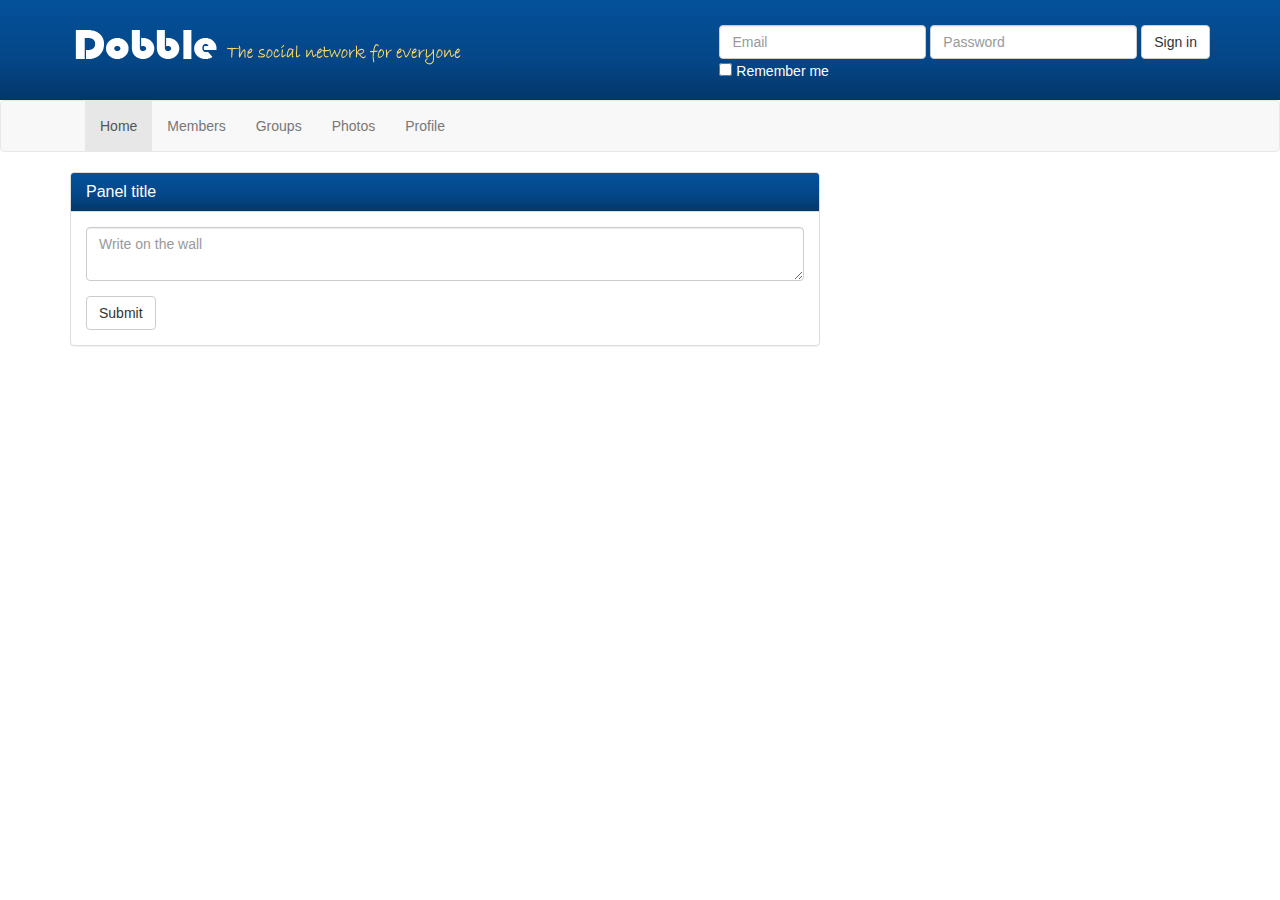
==== index.html @ 6f6cbd92 "Add panel to home" ====
<!DOCTYPE html>
<html lang="en">
  <head>
    <meta charset="utf-8">
    <meta http-equiv="X-UA-Compatible" content="IE=edge">
    <meta name="viewport" content="width=device-width, initial-scale=1">
    <title>Starter Template for Bootstrap</title>
    <!-- Bootstrap core CSS -->
    <link href="css/bootstrap.css" rel="stylesheet">
    <!-- Custom styles for this template -->
    <link href="css/style.css" rel="stylesheet">
  </head>
  <body>
    <header>
      <div class="container">
        <img src="img/logo.png" alt="" class="logo">
        <form class="form-inline">
          <div class="form-group">
            <label class="sr-only" for="exampleInputEmail3">Email address</label>
            <input type="email" class="form-control" id="exampleInputEmail3" placeholder="Email">
          </div>
          <div class="form-group">
            <label class="sr-only" for="exampleInputPassword3">Password</label>
            <input type="password" class="form-control" id="exampleInputPassword3" placeholder="Password">
          </div>
          <button type="submit" class="btn btn-default">Sign in</button><br>
          <div class="checkbox">
            <label>
              <input type="checkbox"> Remember me
            </label>
          </div>
        </form>
      </div>
    </header>
    <nav class="navbar navbar-default">
      <div class="container">
        <div class="navbar-header">
          <button type="button" class="navbar-toggle collapsed" data-toggle="collapse" data-target="#navbar" aria-expanded="false" aria-controls="navbar">
          <span class="sr-only">Toggle navigation</span>
          <span class="icon-bar"></span>
          <span class="icon-bar"></span>
          <span class="icon-bar"></span>
          </button>
        </div>
        <div id="navbar" class="collapse navbar-collapse">
          <ul class="nav navbar-nav">
            <li class="active"><a href="index.html">Home</a></li>
            <li><a href="members.html">Members</a></li>
            <li><a href="groups.html">Groups</a></li>
            <li><a href="photos.html">Photos</a></li>
            <li><a href="profile.html">Profile</a></li>
          </ul>
          </div><!--/.nav-collapse -->
        </div>
      </nav>
      <section>
        <div class="container">
          <div class="row">
            <div class="col-md-8">
              <div class="panel panel-default">
                <div class="panel-heading">
                  <h3 class="panel-title">Panel title</h3>
                </div>
                <div class="panel-body">
                  <form>
                    <div class="form-group">
                      <textarea class="form-control" placeholder="Write on the wall"></textarea>
                    </div>
                    <button type="submit" class="btn btn-default">Submit</button>
                  </form>                  
                </div>
              </div>
            </div>
            <div class="col-md-4">
            </div>
          </div>
        </div>
      </section>
      <!-- Bootstrap core JavaScript
      ================================================== -->
      <!-- Placed at the end of the document so the pages load faster -->
      <script src="https://ajax.googleapis.com/ajax/libs/jquery/1.11.1/jquery.min.js"></script>
      <script src="js/bootstrap.js"></script>
      <script src="js/main.js"></script>
    </body>
  </html>
---- css/style.css ----
header {
	background-image: linear-gradient(#04519b, #044687 60%, #033769);
	color: #fff;
	min-height: 100px;
	padding-top: 25px;
}

header form {
	float:right;
}

header .logo {
	float: left;
}


.panel-heading {
	background-image: linear-gradient(#04519b, #044687 60%, #033769);
	color: #fff !important;
}
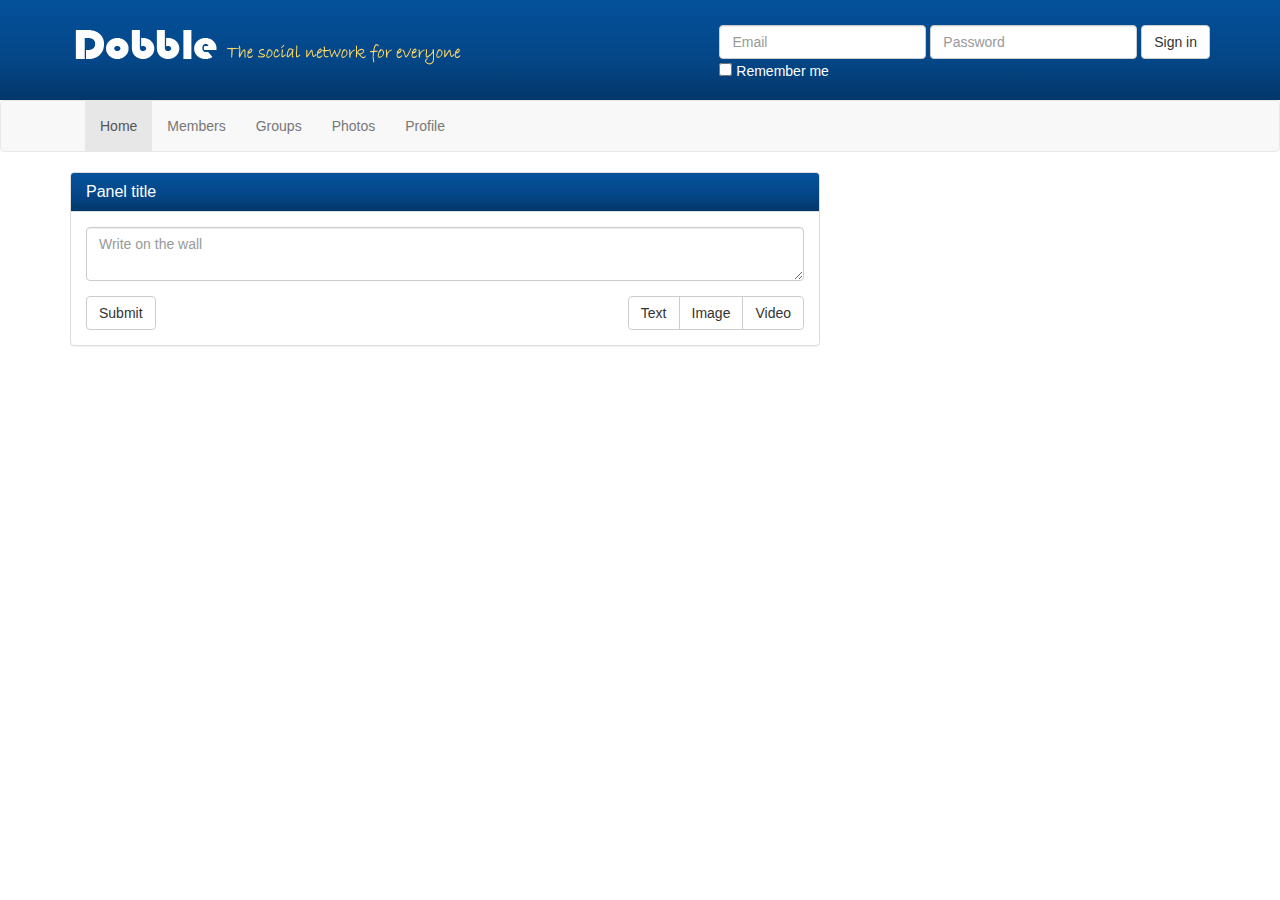
==== commit e6e03336: "Add: 1 - buttongroup to panel, 2 - include fontawesome icon on the button group, 3 - add fontawesome" ====
--- a/index.html
+++ b/index.html
@@ -8,6 +8,7 @@
     <!-- Bootstrap core CSS -->
     <link href="css/bootstrap.css" rel="stylesheet">
     <!-- Custom styles for this template -->
+    <link href="css/font-awesome.css" rel="stylesheet">
     <link href="css/style.css" rel="stylesheet">
   </head>
   <body>
@@ -67,6 +68,13 @@
                       <textarea class="form-control" placeholder="Write on the wall"></textarea>
                     </div>
                     <button type="submit" class="btn btn-default">Submit</button>
+                      <div class="pull-right">
+                        <div class="btn-group">
+                          <button type="button" class="btn btn-default"><i class="fa fa-pencil"></i> Text</button>
+                          <button type="button" class="btn btn-default"><i class="fa fa-file-image-o"></i> Image</button>
+                          <button type="button" class="btn btn-default"><i class="fa fa-video-camera"></i> Video</button>
+                        </div>
+                      </div>
                   </form>                  
                 </div>
               </div>
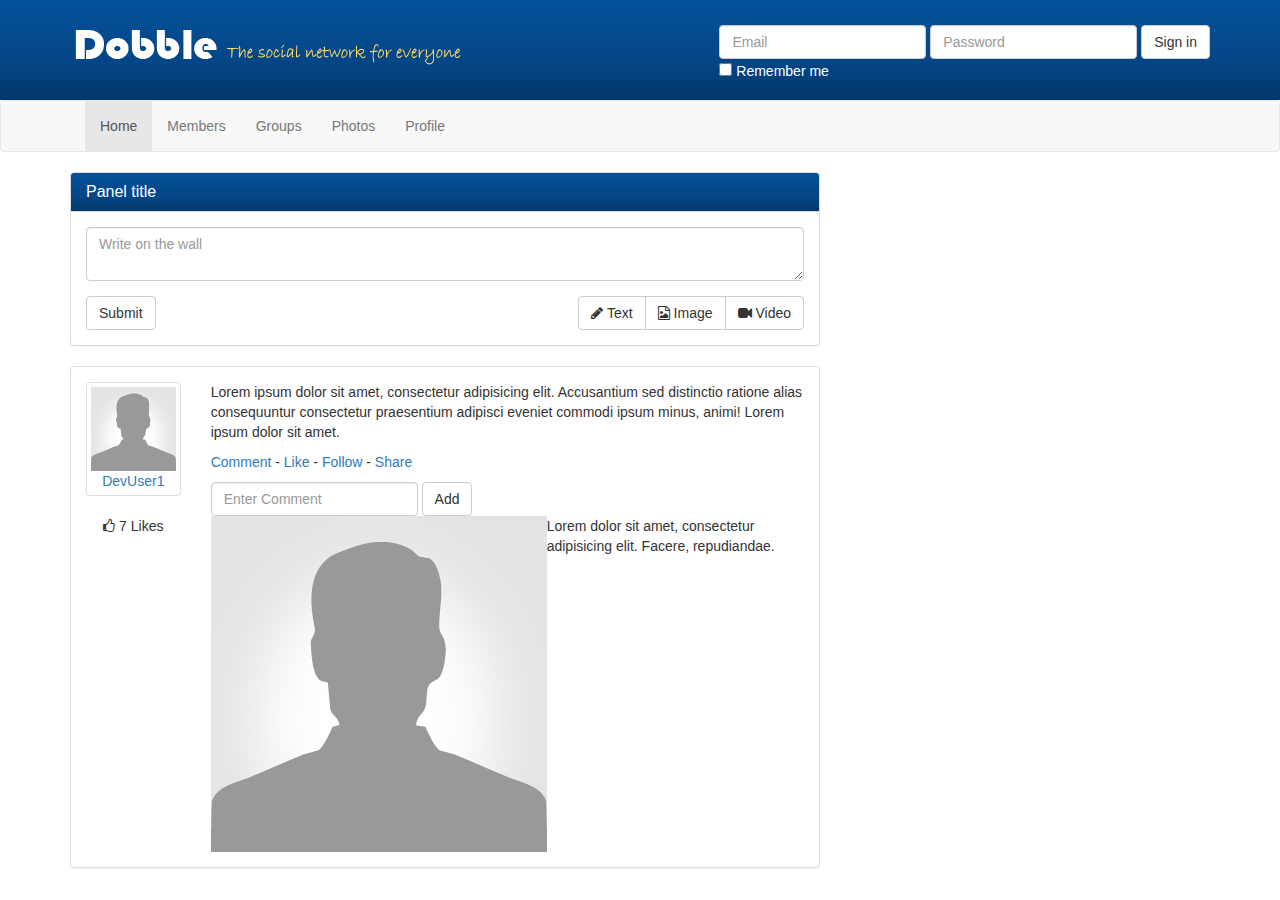
==== commit db94be35: "Add comments section" ====
--- a/index.html
+++ b/index.html
@@ -4,7 +4,7 @@
     <meta charset="utf-8">
     <meta http-equiv="X-UA-Compatible" content="IE=edge">
     <meta name="viewport" content="width=device-width, initial-scale=1">
-    <title>Starter Template for Bootstrap</title>
+    <title>Dobble Social Network</title>
     <!-- Bootstrap core CSS -->
     <link href="css/bootstrap.css" rel="stylesheet">
     <!-- Custom styles for this template -->
@@ -75,10 +75,58 @@
                           <button type="button" class="btn btn-default"><i class="fa fa-video-camera"></i> Video</button>
                         </div>
                       </div>
-                  </form>                  
+                  </form>               
                 </div>
               </div>
-            </div>
+
+              <div class="panel panel-default post">
+                <div class="panel-body">
+                  <div class="row">
+                    <div class="col-sm-2">
+                      <a href="profile.html" class="post-avatar thumbnail">
+                        <img src="img/user.png">
+                        <div class="text-center">DevUser1</div>
+                      </a>
+                      <div class="likes text-center"> 7 Likes</div>
+                    </div><!-- col-sm-2 end -->
+                    <div class="col-sm-10">
+                      <div class="bubble">
+                        <div class="pointer">
+                          <p>Lorem ipsum dolor sit amet, consectetur adipisicing elit. Accusantium sed distinctio ratione alias consequuntur consectetur praesentium adipisci eveniet commodi ipsum minus, animi! Lorem ipsum dolor sit amet.</p>
+                        </div>
+                        <div class="pointer-border"></div>
+                      </div><!-- bubble end -->
+                      <p class="post-actions">
+                        <a href="#">Comment</a> -
+                        <a href="#">Like</a> -
+                        <a href="#">Follow</a> -
+                        <a href="#">Share</a>
+                      </p>
+                      <div class="comment-form">
+                        <form class="form-inline">
+                          <div class="form-group">
+                            <input type="text" class="form-control" id="exampleInputName2" placeholder="Enter Comment">
+                          </div>
+                          <button type="submit" class="btn btn-default">Add</button>
+                        </form>
+                      </div><!-- comment form div ends -->
+                      <div class="clearfix"></div>
+
+                      <div class="comments">
+                        <div class="comment">
+                          <a href="#" class="comment-avatar pull-left"><img src="img/user.png" alt=""></a>
+                          <div class="comment-text">
+                            <p>Lorem dolor sit amet, consectetur adipisicing elit. Facere, repudiandae.</p>
+                          </div>
+                        </div>
+                        <div class="clearfix"></div>
+                      </div>
+                    </div>
+                  </div>
+                </div>
+              </div>
+
+            </div><!-- col-md-8 end -->
             <div class="col-md-4">
             </div>
           </div>
--- a/css/style.css
+++ b/css/style.css
@@ -18,3 +18,11 @@
 	background-image: linear-gradient(#04519b, #044687 60%, #033769);
 	color: #fff !important;
 }
+
+.likes:before {
+    content: "\f087";
+    font-family: FontAwesome;
+    font-style: normal;
+    font-weight: normal;
+    text-decoration: inherit;
+}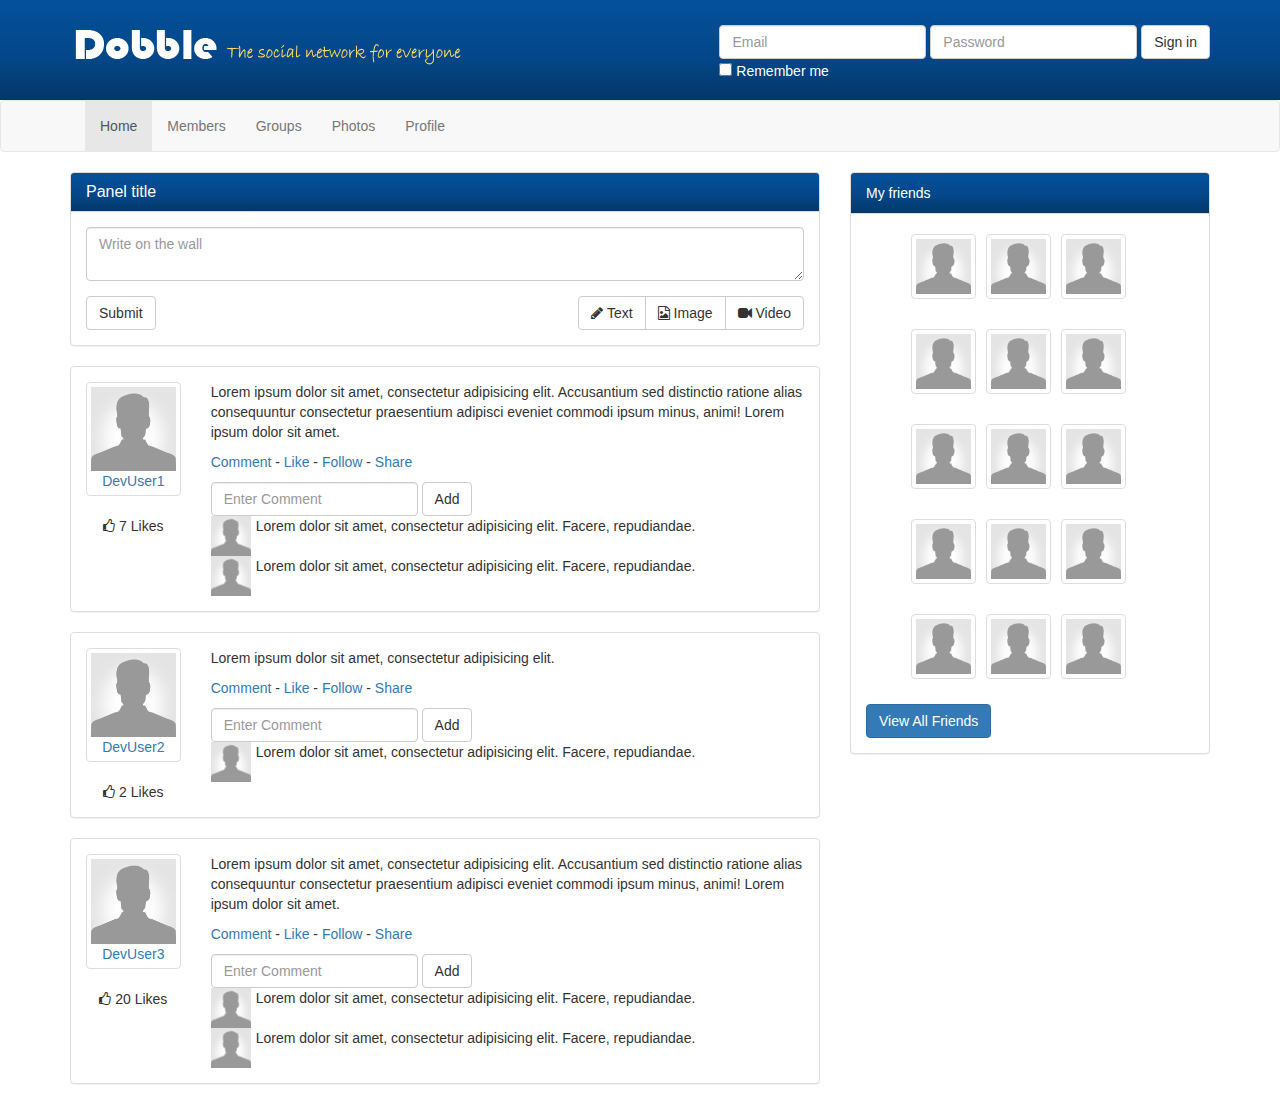
==== commit 79dc8ae6: "My friends panel on the right" ====
--- a/index.html
+++ b/index.html
@@ -68,17 +68,16 @@
                       <textarea class="form-control" placeholder="Write on the wall"></textarea>
                     </div>
                     <button type="submit" class="btn btn-default">Submit</button>
-                      <div class="pull-right">
-                        <div class="btn-group">
-                          <button type="button" class="btn btn-default"><i class="fa fa-pencil"></i> Text</button>
-                          <button type="button" class="btn btn-default"><i class="fa fa-file-image-o"></i> Image</button>
-                          <button type="button" class="btn btn-default"><i class="fa fa-video-camera"></i> Video</button>
-                        </div>
-                      </div>
-                  </form>               
+                    <div class="pull-right">
+                      <div class="btn-group">
+                        <button type="button" class="btn btn-default"><i class="fa fa-pencil"></i> Text</button>
+                        <button type="button" class="btn btn-default"><i class="fa fa-file-image-o"></i> Image</button>
+                        <button type="button" class="btn btn-default"><i class="fa fa-video-camera"></i> Video</button>
+                      </div>
+                    </div>
+                  </form>
                 </div>
               </div>
-
               <div class="panel panel-default post">
                 <div class="panel-body">
                   <div class="row">
@@ -88,55 +87,183 @@
                         <div class="text-center">DevUser1</div>
                       </a>
                       <div class="likes text-center"> 7 Likes</div>
-                    </div><!-- col-sm-2 end -->
-                    <div class="col-sm-10">
-                      <div class="bubble">
-                        <div class="pointer">
-                          <p>Lorem ipsum dolor sit amet, consectetur adipisicing elit. Accusantium sed distinctio ratione alias consequuntur consectetur praesentium adipisci eveniet commodi ipsum minus, animi! Lorem ipsum dolor sit amet.</p>
-                        </div>
-                        <div class="pointer-border"></div>
-                      </div><!-- bubble end -->
-                      <p class="post-actions">
-                        <a href="#">Comment</a> -
-                        <a href="#">Like</a> -
-                        <a href="#">Follow</a> -
-                        <a href="#">Share</a>
-                      </p>
-                      <div class="comment-form">
-                        <form class="form-inline">
-                          <div class="form-group">
-                            <input type="text" class="form-control" id="exampleInputName2" placeholder="Enter Comment">
-                          </div>
-                          <button type="submit" class="btn btn-default">Add</button>
-                        </form>
-                      </div><!-- comment form div ends -->
+                      </div><!-- col-sm-2 end -->
+                      <div class="col-sm-10">
+                        <div class="bubble">
+                          <div class="pointer">
+                            <p>Lorem ipsum dolor sit amet, consectetur adipisicing elit. Accusantium sed distinctio ratione alias consequuntur consectetur praesentium adipisci eveniet commodi ipsum minus, animi! Lorem ipsum dolor sit amet.</p>
+                          </div>
+                          <div class="pointer-border"></div>
+                          </div><!-- bubble end -->
+                          <p class="post-actions">
+                            <a href="#">Comment</a> -
+                            <a href="#">Like</a> -
+                            <a href="#">Follow</a> -
+                            <a href="#">Share</a>
+                          </p>
+                          <div class="comment-form">
+                            <form class="form-inline">
+                              <div class="form-group">
+                                <input type="text" class="form-control" id="exampleInputName2" placeholder="Enter Comment">
+                              </div>
+                              <button type="submit" class="btn btn-default">Add</button>
+                            </form>
+                            </div><!-- comment form div ends -->
+                            <div class="clearfix"></div>
+                            <div class="comments">
+                              <div class="comment">
+                                <a href="#" class="comment-avatar pull-left"><img src="img/user.png" alt=""></a>
+                                <div class="comment-text">
+                                  <p>Lorem dolor sit amet, consectetur adipisicing elit. Facere, repudiandae.</p>
+                                </div>
+                              </div>
+                              <div class="clearfix"></div>
+                              <div class="comment">
+                                <a href="#" class="comment-avatar pull-left"><img src="img/user.png" alt=""></a>
+                                <div class="comment-text">
+                                  <p>Lorem dolor sit amet, consectetur adipisicing elit. Facere, repudiandae.</p>
+                                </div>
+                              </div>
+                              <div class="clearfix"></div>
+                            </div>
+                          </div>
+                        </div>
+                      </div>
+                    </div>
+                    <div class="panel panel-default post">
+                <div class="panel-body">
+                  <div class="row">
+                    <div class="col-sm-2">
+                      <a href="profile.html" class="post-avatar thumbnail">
+                        <img src="img/user.png">
+                        <div class="text-center">DevUser2</div>
+                      </a>
+                      <div class="likes text-center"> 2 Likes</div>
+                      </div><!-- col-sm-2 end -->
+                      <div class="col-sm-10">
+                        <div class="bubble">
+                          <div class="pointer">
+                            <p>Lorem ipsum dolor sit amet, consectetur adipisicing elit.</p>
+                          </div>
+                          <div class="pointer-border"></div>
+                          </div><!-- bubble end -->
+                          <p class="post-actions">
+                            <a href="#">Comment</a> -
+                            <a href="#">Like</a> -
+                            <a href="#">Follow</a> -
+                            <a href="#">Share</a>
+                          </p>
+                          <div class="comment-form">
+                            <form class="form-inline">
+                              <div class="form-group">
+                                <input type="text" class="form-control" id="exampleInputName2" placeholder="Enter Comment">
+                              </div>
+                              <button type="submit" class="btn btn-default">Add</button>
+                            </form>
+                            </div><!-- comment form div ends -->
+                            <div class="clearfix"></div>
+                            <div class="comments">
+                              <div class="clearfix"></div>
+                              <div class="comment">
+                                <a href="#" class="comment-avatar pull-left"><img src="img/user.png" alt=""></a>
+                                <div class="comment-text">
+                                  <p>Lorem dolor sit amet, consectetur adipisicing elit. Facere, repudiandae.</p>
+                                </div>
+                              </div>
+                              <div class="clearfix"></div>
+                            </div>
+                          </div>
+                        </div>
+                      </div>
+                    </div>
+                    <div class="panel panel-default post">
+                <div class="panel-body">
+                  <div class="row">
+                    <div class="col-sm-2">
+                      <a href="profile.html" class="post-avatar thumbnail">
+                        <img src="img/user.png">
+                        <div class="text-center">DevUser3</div>
+                      </a>
+                      <div class="likes text-center"> 20 Likes</div>
+                      </div><!-- col-sm-2 end -->
+                      <div class="col-sm-10">
+                        <div class="bubble">
+                          <div class="pointer">
+                            <p>Lorem ipsum dolor sit amet, consectetur adipisicing elit. Accusantium sed distinctio ratione alias consequuntur consectetur praesentium adipisci eveniet commodi ipsum minus, animi! Lorem ipsum dolor sit amet.</p>
+                          </div>
+                          <div class="pointer-border"></div>
+                          </div><!-- bubble end -->
+                          <p class="post-actions">
+                            <a href="#">Comment</a> -
+                            <a href="#">Like</a> -
+                            <a href="#">Follow</a> -
+                            <a href="#">Share</a>
+                          </p>
+                          <div class="comment-form">
+                            <form class="form-inline">
+                              <div class="form-group">
+                                <input type="text" class="form-control" id="exampleInputName2" placeholder="Enter Comment">
+                              </div>
+                              <button type="submit" class="btn btn-default">Add</button>
+                            </form>
+                            </div><!-- comment form div ends -->
+                            <div class="clearfix"></div>
+                            <div class="comments">
+                              <div class="comment">
+                                <a href="#" class="comment-avatar pull-left"><img src="img/user.png" alt=""></a>
+                                <div class="comment-text">
+                                  <p>Lorem dolor sit amet, consectetur adipisicing elit. Facere, repudiandae.</p>
+                                </div>
+                              </div>
+                              <div class="clearfix"></div>
+                              <div class="comment">
+                                <a href="#" class="comment-avatar pull-left"><img src="img/user.png" alt=""></a>
+                                <div class="comment-text">
+                                  <p>Lorem dolor sit amet, consectetur adipisicing elit. Facere, repudiandae.</p>
+                                </div>
+                              </div>
+                              <div class="clearfix"></div>
+                            </div>
+                          </div>
+                        </div>
+                      </div>
+                    </div>
+                    </div><!-- col-md-8 end -->
+                    <div class="col-md-4">
+                      <div class="panel panel-default friends">
+                        <div class="panel-heading">My friends</div>
+                        <div class="panel-body">
+                          <ul>
+                        <li><a href="profile.html" class="thumbnail"><img src="img/user.png" alt=""></a></li>
+                        <li><a href="profile.html" class="thumbnail"><img src="img/user.png" alt=""></a></li>
+                        <li><a href="profile.html" class="thumbnail"><img src="img/user.png" alt=""></a></li>
+                        <li><a href="profile.html" class="thumbnail"><img src="img/user.png" alt=""></a></li>
+                        <li><a href="profile.html" class="thumbnail"><img src="img/user.png" alt=""></a></li>
+                        <li><a href="profile.html" class="thumbnail"><img src="img/user.png" alt=""></a></li>
+                        <li><a href="profile.html" class="thumbnail"><img src="img/user.png" alt=""></a></li>
+                        <li><a href="profile.html" class="thumbnail"><img src="img/user.png" alt=""></a></li>
+                        <li><a href="profile.html" class="thumbnail"><img src="img/user.png" alt=""></a></li>
+                        <li><a href="profile.html" class="thumbnail"><img src="img/user.png" alt=""></a></li>
+                        <li><a href="profile.html" class="thumbnail"><img src="img/user.png" alt=""></a></li>
+                        <li><a href="profile.html" class="thumbnail"><img src="img/user.png" alt=""></a></li>
+                        <li><a href="profile.html" class="thumbnail"><img src="img/user.png" alt=""></a></li>
+                        <li><a href="profile.html" class="thumbnail"><img src="img/user.png" alt=""></a></li>
+                        <li><a href="profile.html" class="thumbnail"><img src="img/user.png" alt=""></a></li>
+                      </ul>
                       <div class="clearfix"></div>
-
-                      <div class="comments">
-                        <div class="comment">
-                          <a href="#" class="comment-avatar pull-left"><img src="img/user.png" alt=""></a>
-                          <div class="comment-text">
-                            <p>Lorem dolor sit amet, consectetur adipisicing elit. Facere, repudiandae.</p>
-                          </div>
-                        </div>
-                        <div class="clearfix"></div>
-                      </div>
+                      <div class="btn btn-primary" href="#">View All Friends</div>
+                        </div>
+                      </div>
+                      
                     </div>
                   </div>
                 </div>
-              </div>
-
-            </div><!-- col-md-8 end -->
-            <div class="col-md-4">
-            </div>
-          </div>
-        </div>
-      </section>
-      <!-- Bootstrap core JavaScript
-      ================================================== -->
-      <!-- Placed at the end of the document so the pages load faster -->
-      <script src="https://ajax.googleapis.com/ajax/libs/jquery/1.11.1/jquery.min.js"></script>
-      <script src="js/bootstrap.js"></script>
-      <script src="js/main.js"></script>
-    </body>
-  </html>+              </section>
+              <!-- Bootstrap core JavaScript
+              ================================================== -->
+              <!-- Placed at the end of the document so the pages load faster -->
+              <script src="https://ajax.googleapis.com/ajax/libs/jquery/1.11.1/jquery.min.js"></script>
+              <script src="js/bootstrap.js"></script>
+              <script src="js/main.js"></script>
+            </body>
+          </html>--- a/css/style.css
+++ b/css/style.css
@@ -25,4 +25,20 @@
     font-style: normal;
     font-weight: normal;
     text-decoration: inherit;
+}
+
+.comment-avatar img {
+	width: 40px;
+	margin-right: 5px;
+}
+
+.friends li {
+	list-style: none;
+	padding: 5px;
+	display: inline;
+	float: left;
+}
+
+.friends img {
+	width: 55px;
 }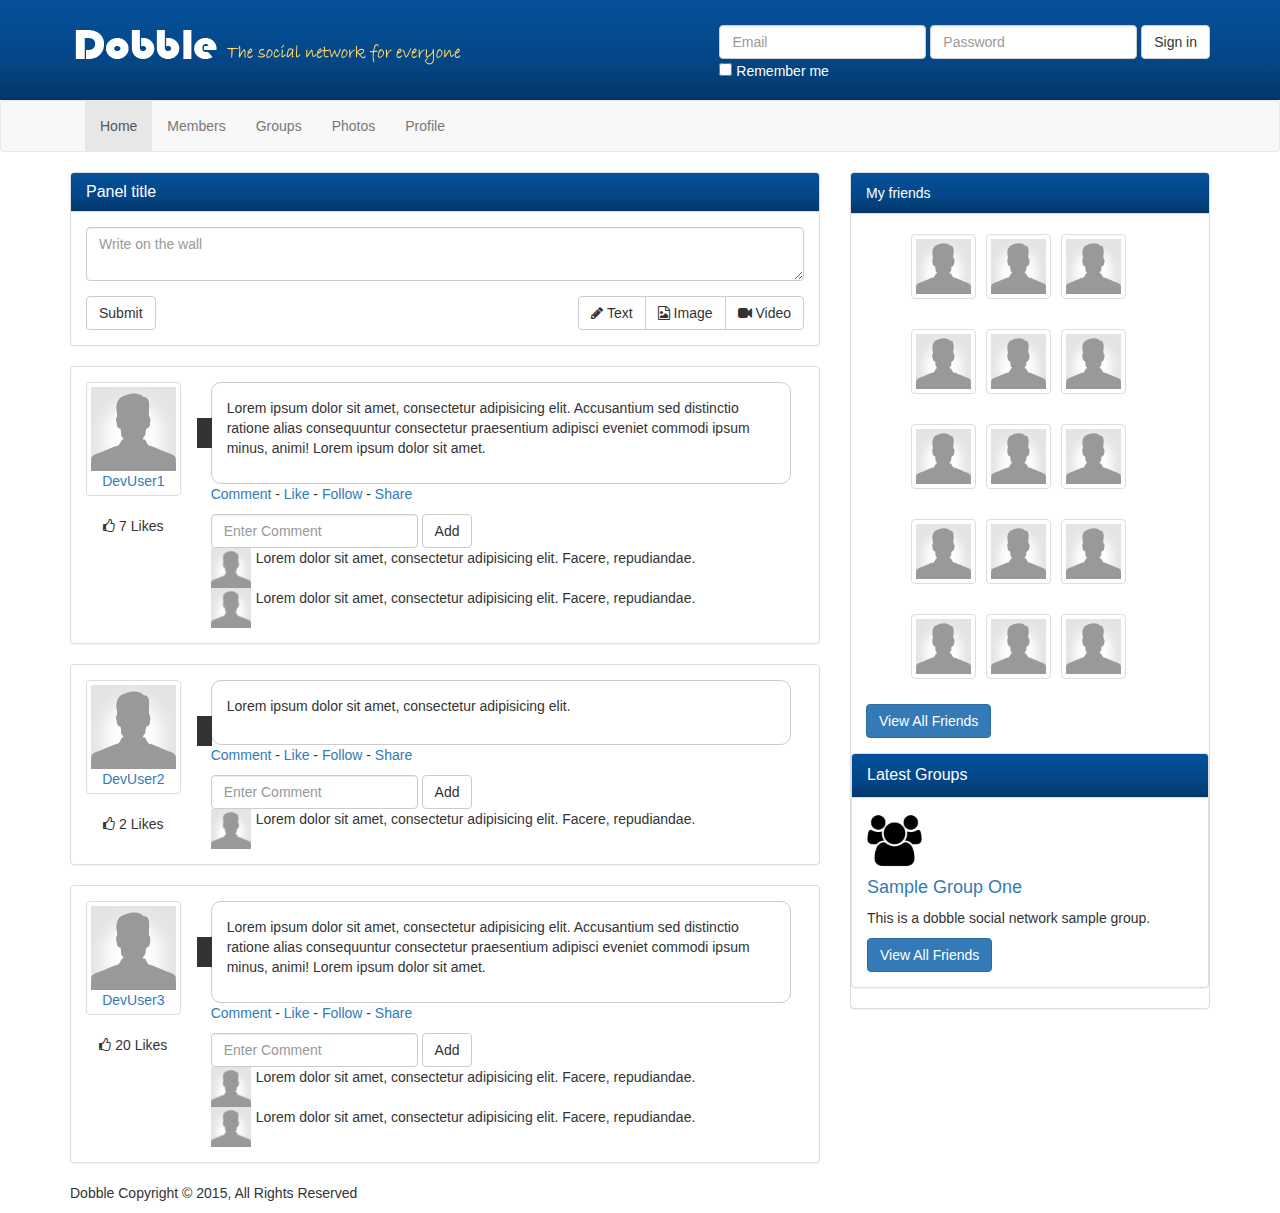
==== commit af11ef6e: "Latest groups panel, PLUS some css for the chatbox" ====
--- a/index.html
+++ b/index.html
@@ -1,269 +1,288 @@
 <!DOCTYPE html>
 <html lang="en">
-  <head>
-    <meta charset="utf-8">
-    <meta http-equiv="X-UA-Compatible" content="IE=edge">
-    <meta name="viewport" content="width=device-width, initial-scale=1">
-    <title>Dobble Social Network</title>
-    <!-- Bootstrap core CSS -->
-    <link href="css/bootstrap.css" rel="stylesheet">
-    <!-- Custom styles for this template -->
-    <link href="css/font-awesome.css" rel="stylesheet">
-    <link href="css/style.css" rel="stylesheet">
-  </head>
-  <body>
-    <header>
-      <div class="container">
-        <img src="img/logo.png" alt="" class="logo">
-        <form class="form-inline">
-          <div class="form-group">
-            <label class="sr-only" for="exampleInputEmail3">Email address</label>
-            <input type="email" class="form-control" id="exampleInputEmail3" placeholder="Email">
-          </div>
-          <div class="form-group">
-            <label class="sr-only" for="exampleInputPassword3">Password</label>
-            <input type="password" class="form-control" id="exampleInputPassword3" placeholder="Password">
-          </div>
-          <button type="submit" class="btn btn-default">Sign in</button><br>
-          <div class="checkbox">
-            <label>
-              <input type="checkbox"> Remember me
-            </label>
-          </div>
-        </form>
-      </div>
-    </header>
-    <nav class="navbar navbar-default">
-      <div class="container">
-        <div class="navbar-header">
-          <button type="button" class="navbar-toggle collapsed" data-toggle="collapse" data-target="#navbar" aria-expanded="false" aria-controls="navbar">
-          <span class="sr-only">Toggle navigation</span>
-          <span class="icon-bar"></span>
-          <span class="icon-bar"></span>
-          <span class="icon-bar"></span>
-          </button>
-        </div>
-        <div id="navbar" class="collapse navbar-collapse">
-          <ul class="nav navbar-nav">
-            <li class="active"><a href="index.html">Home</a></li>
-            <li><a href="members.html">Members</a></li>
-            <li><a href="groups.html">Groups</a></li>
-            <li><a href="photos.html">Photos</a></li>
-            <li><a href="profile.html">Profile</a></li>
-          </ul>
-          </div><!--/.nav-collapse -->
-        </div>
-      </nav>
-      <section>
-        <div class="container">
-          <div class="row">
-            <div class="col-md-8">
-              <div class="panel panel-default">
-                <div class="panel-heading">
-                  <h3 class="panel-title">Panel title</h3>
+    <head>
+        <meta charset="utf-8">
+        <meta http-equiv="X-UA-Compatible" content="IE=edge">
+        <meta name="viewport" content="width=device-width, initial-scale=1">
+        <title>Dobble Social Network</title>
+        <!-- Bootstrap core CSS -->
+        <link href="css/bootstrap.css" rel="stylesheet">
+        <!-- Custom styles for this template -->
+        <link href="css/font-awesome.css" rel="stylesheet">
+        <link href="css/style.css" rel="stylesheet">
+    </head>
+    <body>
+        <header>
+            <div class="container">
+                <img src="img/logo.png" alt="" class="logo">
+                <form class="form-inline">
+                    <div class="form-group">
+                        <label class="sr-only" for="exampleInputEmail3">Email address</label>
+                        <input type="email" class="form-control" id="exampleInputEmail3" placeholder="Email">
+                    </div>
+                    <div class="form-group">
+                        <label class="sr-only" for="exampleInputPassword3">Password</label>
+                        <input type="password" class="form-control" id="exampleInputPassword3" placeholder="Password">
+                    </div>
+                    <button type="submit" class="btn btn-default">Sign in</button><br>
+                    <div class="checkbox">
+                        <label>
+                            <input type="checkbox"> Remember me
+                        </label>
+                    </div>
+                </form>
+            </div>
+        </header>
+        <nav class="navbar navbar-default">
+            <div class="container">
+                <div class="navbar-header">
+                    <button type="button" class="navbar-toggle collapsed" data-toggle="collapse" data-target="#navbar" aria-expanded="false" aria-controls="navbar">
+                        <span class="sr-only">Toggle navigation</span>
+                        <span class="icon-bar"></span>
+                        <span class="icon-bar"></span>
+                        <span class="icon-bar"></span>
+                    </button>
                 </div>
-                <div class="panel-body">
-                  <form>
-                    <div class="form-group">
-                      <textarea class="form-control" placeholder="Write on the wall"></textarea>
-                    </div>
-                    <button type="submit" class="btn btn-default">Submit</button>
-                    <div class="pull-right">
-                      <div class="btn-group">
-                        <button type="button" class="btn btn-default"><i class="fa fa-pencil"></i> Text</button>
-                        <button type="button" class="btn btn-default"><i class="fa fa-file-image-o"></i> Image</button>
-                        <button type="button" class="btn btn-default"><i class="fa fa-video-camera"></i> Video</button>
-                      </div>
-                    </div>
-                  </form>
-                </div>
-              </div>
-              <div class="panel panel-default post">
-                <div class="panel-body">
-                  <div class="row">
-                    <div class="col-sm-2">
-                      <a href="profile.html" class="post-avatar thumbnail">
-                        <img src="img/user.png">
-                        <div class="text-center">DevUser1</div>
-                      </a>
-                      <div class="likes text-center"> 7 Likes</div>
-                      </div><!-- col-sm-2 end -->
-                      <div class="col-sm-10">
-                        <div class="bubble">
-                          <div class="pointer">
-                            <p>Lorem ipsum dolor sit amet, consectetur adipisicing elit. Accusantium sed distinctio ratione alias consequuntur consectetur praesentium adipisci eveniet commodi ipsum minus, animi! Lorem ipsum dolor sit amet.</p>
-                          </div>
-                          <div class="pointer-border"></div>
-                          </div><!-- bubble end -->
-                          <p class="post-actions">
-                            <a href="#">Comment</a> -
-                            <a href="#">Like</a> -
-                            <a href="#">Follow</a> -
-                            <a href="#">Share</a>
-                          </p>
-                          <div class="comment-form">
-                            <form class="form-inline">
-                              <div class="form-group">
-                                <input type="text" class="form-control" id="exampleInputName2" placeholder="Enter Comment">
-                              </div>
-                              <button type="submit" class="btn btn-default">Add</button>
-                            </form>
-                            </div><!-- comment form div ends -->
-                            <div class="clearfix"></div>
-                            <div class="comments">
-                              <div class="comment">
-                                <a href="#" class="comment-avatar pull-left"><img src="img/user.png" alt=""></a>
-                                <div class="comment-text">
-                                  <p>Lorem dolor sit amet, consectetur adipisicing elit. Facere, repudiandae.</p>
-                                </div>
-                              </div>
-                              <div class="clearfix"></div>
-                              <div class="comment">
-                                <a href="#" class="comment-avatar pull-left"><img src="img/user.png" alt=""></a>
-                                <div class="comment-text">
-                                  <p>Lorem dolor sit amet, consectetur adipisicing elit. Facere, repudiandae.</p>
-                                </div>
-                              </div>
-                              <div class="clearfix"></div>
-                            </div>
-                          </div>
-                        </div>
-                      </div>
-                    </div>
-                    <div class="panel panel-default post">
-                <div class="panel-body">
-                  <div class="row">
-                    <div class="col-sm-2">
-                      <a href="profile.html" class="post-avatar thumbnail">
-                        <img src="img/user.png">
-                        <div class="text-center">DevUser2</div>
-                      </a>
-                      <div class="likes text-center"> 2 Likes</div>
-                      </div><!-- col-sm-2 end -->
-                      <div class="col-sm-10">
-                        <div class="bubble">
-                          <div class="pointer">
-                            <p>Lorem ipsum dolor sit amet, consectetur adipisicing elit.</p>
-                          </div>
-                          <div class="pointer-border"></div>
-                          </div><!-- bubble end -->
-                          <p class="post-actions">
-                            <a href="#">Comment</a> -
-                            <a href="#">Like</a> -
-                            <a href="#">Follow</a> -
-                            <a href="#">Share</a>
-                          </p>
-                          <div class="comment-form">
-                            <form class="form-inline">
-                              <div class="form-group">
-                                <input type="text" class="form-control" id="exampleInputName2" placeholder="Enter Comment">
-                              </div>
-                              <button type="submit" class="btn btn-default">Add</button>
-                            </form>
-                            </div><!-- comment form div ends -->
-                            <div class="clearfix"></div>
-                            <div class="comments">
-                              <div class="clearfix"></div>
-                              <div class="comment">
-                                <a href="#" class="comment-avatar pull-left"><img src="img/user.png" alt=""></a>
-                                <div class="comment-text">
-                                  <p>Lorem dolor sit amet, consectetur adipisicing elit. Facere, repudiandae.</p>
-                                </div>
-                              </div>
-                              <div class="clearfix"></div>
-                            </div>
-                          </div>
-                        </div>
-                      </div>
-                    </div>
-                    <div class="panel panel-default post">
-                <div class="panel-body">
-                  <div class="row">
-                    <div class="col-sm-2">
-                      <a href="profile.html" class="post-avatar thumbnail">
-                        <img src="img/user.png">
-                        <div class="text-center">DevUser3</div>
-                      </a>
-                      <div class="likes text-center"> 20 Likes</div>
-                      </div><!-- col-sm-2 end -->
-                      <div class="col-sm-10">
-                        <div class="bubble">
-                          <div class="pointer">
-                            <p>Lorem ipsum dolor sit amet, consectetur adipisicing elit. Accusantium sed distinctio ratione alias consequuntur consectetur praesentium adipisci eveniet commodi ipsum minus, animi! Lorem ipsum dolor sit amet.</p>
-                          </div>
-                          <div class="pointer-border"></div>
-                          </div><!-- bubble end -->
-                          <p class="post-actions">
-                            <a href="#">Comment</a> -
-                            <a href="#">Like</a> -
-                            <a href="#">Follow</a> -
-                            <a href="#">Share</a>
-                          </p>
-                          <div class="comment-form">
-                            <form class="form-inline">
-                              <div class="form-group">
-                                <input type="text" class="form-control" id="exampleInputName2" placeholder="Enter Comment">
-                              </div>
-                              <button type="submit" class="btn btn-default">Add</button>
-                            </form>
-                            </div><!-- comment form div ends -->
-                            <div class="clearfix"></div>
-                            <div class="comments">
-                              <div class="comment">
-                                <a href="#" class="comment-avatar pull-left"><img src="img/user.png" alt=""></a>
-                                <div class="comment-text">
-                                  <p>Lorem dolor sit amet, consectetur adipisicing elit. Facere, repudiandae.</p>
-                                </div>
-                              </div>
-                              <div class="clearfix"></div>
-                              <div class="comment">
-                                <a href="#" class="comment-avatar pull-left"><img src="img/user.png" alt=""></a>
-                                <div class="comment-text">
-                                  <p>Lorem dolor sit amet, consectetur adipisicing elit. Facere, repudiandae.</p>
-                                </div>
-                              </div>
-                              <div class="clearfix"></div>
-                            </div>
-                          </div>
-                        </div>
-                      </div>
-                    </div>
+                <div id="navbar" class="collapse navbar-collapse">
+                    <ul class="nav navbar-nav">
+                        <li class="active"><a href="index.html">Home</a></li>
+                        <li><a href="members.html">Members</a></li>
+                        <li><a href="groups.html">Groups</a></li>
+                        <li><a href="photos.html">Photos</a></li>
+                        <li><a href="profile.html">Profile</a></li>
+                    </ul>
+                </div><!--/.nav-collapse -->
+            </div>
+        </nav>
+        <section>
+            <div class="container">
+                <div class="row">
+                    <div class="col-md-8">
+                        <div class="panel panel-default">
+                            <div class="panel-heading">
+                                <h3 class="panel-title">Panel title</h3>
+                            </div>
+                            <div class="panel-body">
+                                <form>
+                                    <div class="form-group">
+                                        <textarea class="form-control" placeholder="Write on the wall"></textarea>
+                                    </div>
+                                    <button type="submit" class="btn btn-default">Submit</button>
+                                    <div class="pull-right">
+                                        <div class="btn-group">
+                                            <button type="button" class="btn btn-default"><i class="fa fa-pencil"></i> Text</button>
+                                            <button type="button" class="btn btn-default"><i class="fa fa-file-image-o"></i> Image</button>
+                                            <button type="button" class="btn btn-default"><i class="fa fa-video-camera"></i> Video</button>
+                                        </div>
+                                    </div>
+                                </form>
+                            </div>
+                        </div>
+                        <div class="panel panel-default post">
+                            <div class="panel-body">
+                                <div class="row">
+                                    <div class="col-sm-2">
+                                        <a href="profile.html" class="post-avatar thumbnail">
+                                            <img src="img/user.png">
+                                            <div class="text-center">DevUser1</div>
+                                        </a>
+                                        <div class="likes text-center"> 7 Likes</div>
+                                    </div><!-- col-sm-2 end -->
+                                    <div class="col-sm-10">
+                                        <div class="bubble">
+                                            <div class="pointer">
+                                                <p>Lorem ipsum dolor sit amet, consectetur adipisicing elit. Accusantium sed distinctio ratione alias consequuntur consectetur praesentium adipisci eveniet commodi ipsum minus, animi! Lorem ipsum dolor sit amet.</p>
+                                            </div>
+                                            <div class="pointer-border"></div>
+                                        </div><!-- bubble end -->
+                                        <p class="post-actions">
+                                            <a href="#">Comment</a> -
+                                            <a href="#">Like</a> -
+                                            <a href="#">Follow</a> -
+                                            <a href="#">Share</a>
+                                        </p>
+                                        <div class="comment-form">
+                                            <form class="form-inline">
+                                                <div class="form-group">
+                                                    <input type="text" class="form-control" id="exampleInputName2" placeholder="Enter Comment">
+                                                </div>
+                                                <button type="submit" class="btn btn-default">Add</button>
+                                            </form>
+                                        </div><!-- comment form div ends -->
+                                        <div class="clearfix"></div>
+                                        <div class="comments">
+                                            <div class="comment">
+                                                <a href="#" class="comment-avatar pull-left"><img src="img/user.png" alt=""></a>
+                                                <div class="comment-text">
+                                                    <p>Lorem dolor sit amet, consectetur adipisicing elit. Facere, repudiandae.</p>
+                                                </div>
+                                            </div>
+                                            <div class="clearfix"></div>
+                                            <div class="comment">
+                                                <a href="#" class="comment-avatar pull-left"><img src="img/user.png" alt=""></a>
+                                                <div class="comment-text">
+                                                    <p>Lorem dolor sit amet, consectetur adipisicing elit. Facere, repudiandae.</p>
+                                                </div>
+                                            </div>
+                                            <div class="clearfix"></div>
+                                        </div>
+                                    </div>
+                                </div>
+                            </div>
+                        </div>
+                        <div class="panel panel-default post">
+                            <div class="panel-body">
+                                <div class="row">
+                                    <div class="col-sm-2">
+                                        <a href="profile.html" class="post-avatar thumbnail">
+                                            <img src="img/user.png">
+                                            <div class="text-center">DevUser2</div>
+                                        </a>
+                                        <div class="likes text-center"> 2 Likes</div>
+                                    </div><!-- col-sm-2 end -->
+                                    <div class="col-sm-10">
+                                        <div class="bubble">
+                                            <div class="pointer">
+                                                <p>Lorem ipsum dolor sit amet, consectetur adipisicing elit.</p>
+                                            </div>
+                                            <div class="pointer-border"></div>
+                                        </div><!-- bubble end -->
+                                        <p class="post-actions">
+                                            <a href="#">Comment</a> -
+                                            <a href="#">Like</a> -
+                                            <a href="#">Follow</a> -
+                                            <a href="#">Share</a>
+                                        </p>
+                                        <div class="comment-form">
+                                            <form class="form-inline">
+                                                <div class="form-group">
+                                                    <input type="text" class="form-control" id="exampleInputName2" placeholder="Enter Comment">
+                                                </div>
+                                                <button type="submit" class="btn btn-default">Add</button>
+                                            </form>
+                                        </div><!-- comment form div ends -->
+                                        <div class="clearfix"></div>
+                                        <div class="comments">
+                                            <div class="clearfix"></div>
+                                            <div class="comment">
+                                                <a href="#" class="comment-avatar pull-left"><img src="img/user.png" alt=""></a>
+                                                <div class="comment-text">
+                                                    <p>Lorem dolor sit amet, consectetur adipisicing elit. Facere, repudiandae.</p>
+                                                </div>
+                                            </div>
+                                            <div class="clearfix"></div>
+                                        </div>
+                                    </div>
+                                </div>
+                            </div>
+                        </div>
+                        <div class="panel panel-default post">
+                            <div class="panel-body">
+                                <div class="row">
+                                    <div class="col-sm-2">
+                                        <a href="profile.html" class="post-avatar thumbnail">
+                                            <img src="img/user.png">
+                                            <div class="text-center">DevUser3</div>
+                                        </a>
+                                        <div class="likes text-center"> 20 Likes</div>
+                                    </div><!-- col-sm-2 end -->
+                                    <div class="col-sm-10">
+                                        <div class="bubble">
+                                            <div class="pointer">
+                                                <p>Lorem ipsum dolor sit amet, consectetur adipisicing elit. Accusantium sed distinctio ratione alias consequuntur consectetur praesentium adipisci eveniet commodi ipsum minus, animi! Lorem ipsum dolor sit amet.</p>
+                                            </div>
+                                            <div class="pointer-border"></div>
+                                        </div><!-- bubble end -->
+                                        <p class="post-actions">
+                                            <a href="#">Comment</a> -
+                                            <a href="#">Like</a> -
+                                            <a href="#">Follow</a> -
+                                            <a href="#">Share</a>
+                                        </p>
+                                        <div class="comment-form">
+                                            <form class="form-inline">
+                                                <div class="form-group">
+                                                    <input type="text" class="form-control" id="exampleInputName2" placeholder="Enter Comment">
+                                                </div>
+                                                <button type="submit" class="btn btn-default">Add</button>
+                                            </form>
+                                        </div><!-- comment form div ends -->
+                                        <div class="clearfix"></div>
+                                        <div class="comments">
+                                            <div class="comment">
+                                                <a href="#" class="comment-avatar pull-left"><img src="img/user.png" alt=""></a>
+                                                <div class="comment-text">
+                                                    <p>Lorem dolor sit amet, consectetur adipisicing elit. Facere, repudiandae.</p>
+                                                </div>
+                                            </div>
+                                            <div class="clearfix"></div>
+                                            <div class="comment">
+                                                <a href="#" class="comment-avatar pull-left"><img src="img/user.png" alt=""></a>
+                                                <div class="comment-text">
+                                                    <p>Lorem dolor sit amet, consectetur adipisicing elit. Facere, repudiandae.</p>
+                                                </div>
+                                            </div>
+                                            <div class="clearfix"></div>
+                                        </div>
+                                    </div>
+                                </div>
+                            </div>
+                        </div>
                     </div><!-- col-md-8 end -->
                     <div class="col-md-4">
-                      <div class="panel panel-default friends">
-                        <div class="panel-heading">My friends</div>
-                        <div class="panel-body">
-                          <ul>
-                        <li><a href="profile.html" class="thumbnail"><img src="img/user.png" alt=""></a></li>
-                        <li><a href="profile.html" class="thumbnail"><img src="img/user.png" alt=""></a></li>
-                        <li><a href="profile.html" class="thumbnail"><img src="img/user.png" alt=""></a></li>
-                        <li><a href="profile.html" class="thumbnail"><img src="img/user.png" alt=""></a></li>
-                        <li><a href="profile.html" class="thumbnail"><img src="img/user.png" alt=""></a></li>
-                        <li><a href="profile.html" class="thumbnail"><img src="img/user.png" alt=""></a></li>
-                        <li><a href="profile.html" class="thumbnail"><img src="img/user.png" alt=""></a></li>
-                        <li><a href="profile.html" class="thumbnail"><img src="img/user.png" alt=""></a></li>
-                        <li><a href="profile.html" class="thumbnail"><img src="img/user.png" alt=""></a></li>
-                        <li><a href="profile.html" class="thumbnail"><img src="img/user.png" alt=""></a></li>
-                        <li><a href="profile.html" class="thumbnail"><img src="img/user.png" alt=""></a></li>
-                        <li><a href="profile.html" class="thumbnail"><img src="img/user.png" alt=""></a></li>
-                        <li><a href="profile.html" class="thumbnail"><img src="img/user.png" alt=""></a></li>
-                        <li><a href="profile.html" class="thumbnail"><img src="img/user.png" alt=""></a></li>
-                        <li><a href="profile.html" class="thumbnail"><img src="img/user.png" alt=""></a></li>
-                      </ul>
-                      <div class="clearfix"></div>
-                      <div class="btn btn-primary" href="#">View All Friends</div>
-                        </div>
-                      </div>
-                      
-                    </div>
-                  </div>
+                        <div class="panel panel-default friends">
+                            <div class="panel-heading">My friends</div>
+                            <div class="panel-body">
+                                <ul>
+                                    <li><a href="profile.html" class="thumbnail"><img src="img/user.png" alt=""></a></li>
+                                    <li><a href="profile.html" class="thumbnail"><img src="img/user.png" alt=""></a></li>
+                                    <li><a href="profile.html" class="thumbnail"><img src="img/user.png" alt=""></a></li>
+                                    <li><a href="profile.html" class="thumbnail"><img src="img/user.png" alt=""></a></li>
+                                    <li><a href="profile.html" class="thumbnail"><img src="img/user.png" alt=""></a></li>
+                                    <li><a href="profile.html" class="thumbnail"><img src="img/user.png" alt=""></a></li>
+                                    <li><a href="profile.html" class="thumbnail"><img src="img/user.png" alt=""></a></li>
+                                    <li><a href="profile.html" class="thumbnail"><img src="img/user.png" alt=""></a></li>
+                                    <li><a href="profile.html" class="thumbnail"><img src="img/user.png" alt=""></a></li>
+                                    <li><a href="profile.html" class="thumbnail"><img src="img/user.png" alt=""></a></li>
+                                    <li><a href="profile.html" class="thumbnail"><img src="img/user.png" alt=""></a></li>
+                                    <li><a href="profile.html" class="thumbnail"><img src="img/user.png" alt=""></a></li>
+                                    <li><a href="profile.html" class="thumbnail"><img src="img/user.png" alt=""></a></li>
+                                    <li><a href="profile.html" class="thumbnail"><img src="img/user.png" alt=""></a></li>
+                                    <li><a href="profile.html" class="thumbnail"><img src="img/user.png" alt=""></a></li>
+                                </ul>
+                                <div class="clearfix"></div>
+                                <div class="btn btn-primary" href="#">
+                                    View All Friends
+                                </div>
+                            </div>
+                            <div class="panel panel-default groups">
+                                <div class="panel-heading">
+                                    <div class="panel-title">Latest Groups</div>
+                                </div>
+                                <div class="panel-body">
+                                    <div class="group-item">
+                                        <img src="img/group.png" alt="">
+                                        <h4><a href="#">Sample Group One</a></h4>
+                                        <p>This is a dobble social network sample group.</p>
+                                    </div>
+                                    <div class="clearfix"><a href="#" class="btn btn-primary">View All Friends</a></div>
+                                </div>
+                            </div>
+                        </div>
+                    </div>
                 </div>
-              </section>
-              <!-- Bootstrap core JavaScript
-              ================================================== -->
-              <!-- Placed at the end of the document so the pages load faster -->
-              <script src="https://ajax.googleapis.com/ajax/libs/jquery/1.11.1/jquery.min.js"></script>
-              <script src="js/bootstrap.js"></script>
-              <script src="js/main.js"></script>
-            </body>
-          </html>+        </section>
+
+        <div class="container">
+            <p>Dobble Copyright &copy; 2015, All Rights Reserved</p>
+        </div>  
+
+
+        <!-- Bootstrap core JavaScript
+        ================================================== -->
+        <!-- Placed at the end of the document so the pages load faster -->
+        <script src="https://ajax.googleapis.com/ajax/libs/jquery/1.11.1/jquery.min.js"></script>
+        <script src="js/bootstrap.js"></script>
+        <script src="js/main.js"></script>
+    </body>
+</html>--- a/css/style.css
+++ b/css/style.css
@@ -27,6 +27,29 @@
     text-decoration: inherit;
 }
 
+.bubble {
+	position: relative;
+	width: 580px;
+	min-height: 65px;
+	padding: 15px;
+	background: #fff;
+	border-radius: 10px;
+	border: 1px solid #ccc;
+}
+
+.bubble:after {
+	content: '';
+	position: absolute;
+	border-style: solid;
+	border-width: 15px 15px 15px 0;
+	display: block;
+	width: 0;
+	z-index: 1;
+	margin-top: -15px;
+	left: -15px;
+	top: 50px;
+}
+
 .comment-avatar img {
 	width: 40px;
 	margin-right: 5px;
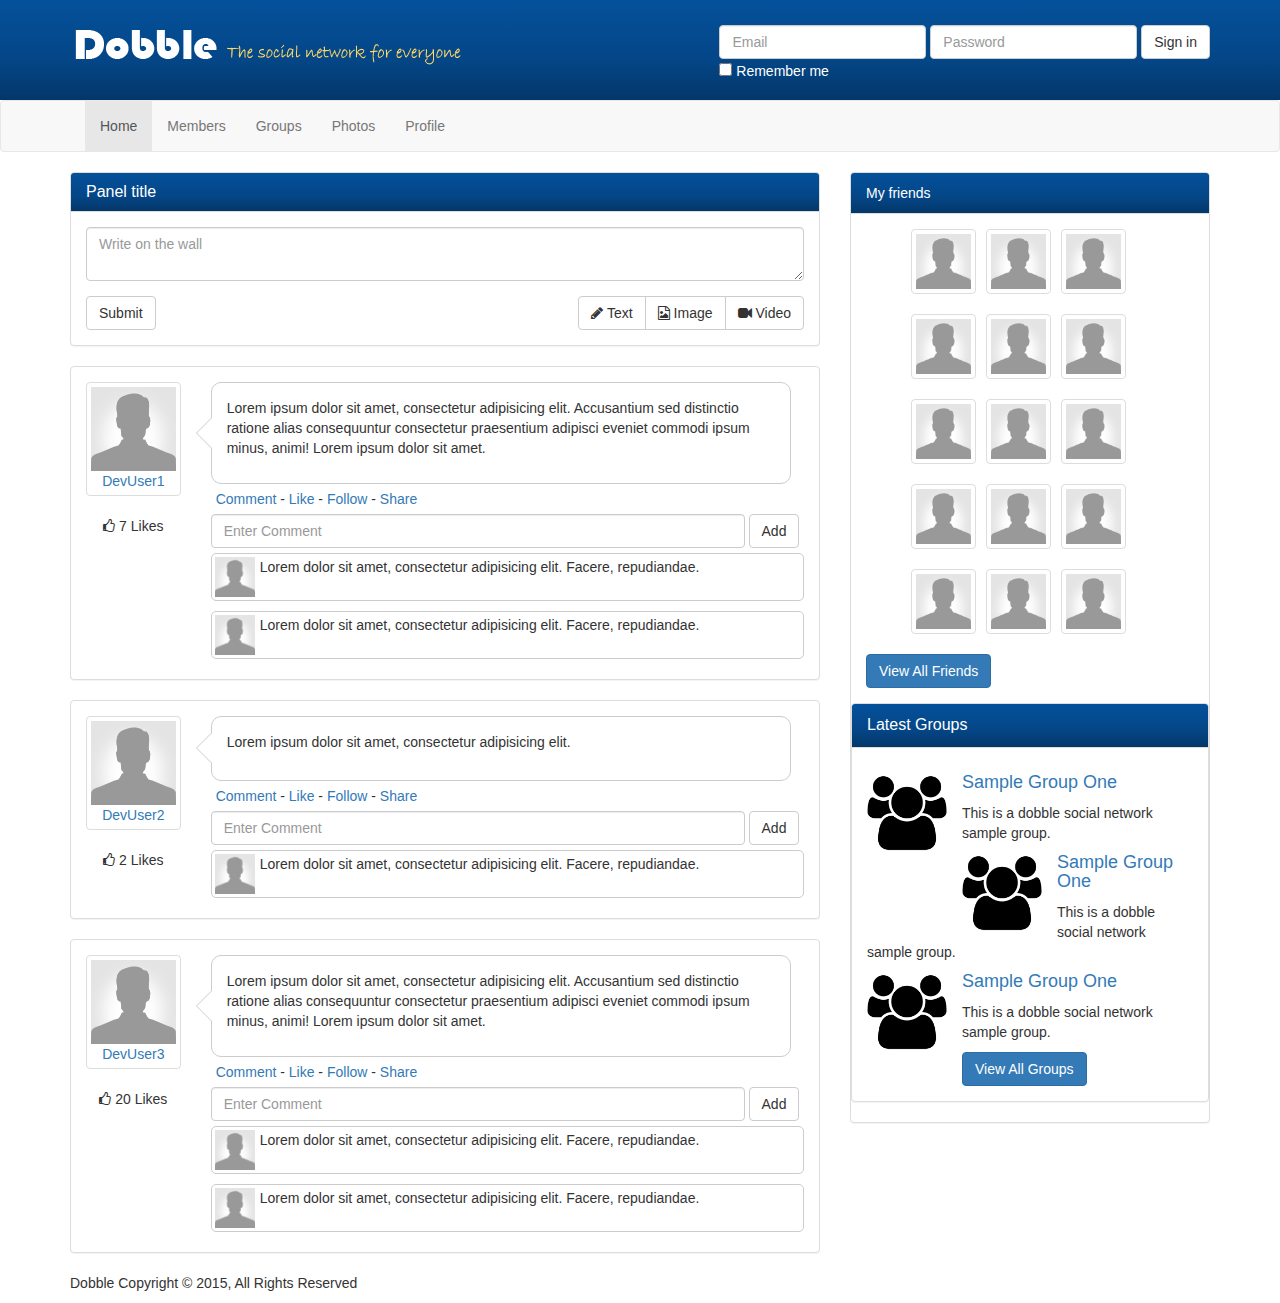
==== commit 9f50a6c6: "Add two more groups, add styles to groups, add clearfix to each group" ====
--- a/index.html
+++ b/index.html
@@ -265,7 +265,17 @@
                                         <h4><a href="#">Sample Group One</a></h4>
                                         <p>This is a dobble social network sample group.</p>
                                     </div>
-                                    <div class="clearfix"><a href="#" class="btn btn-primary">View All Friends</a></div>
+                                    <div class="group-item">
+                                        <img src="img/group.png" alt="">
+                                        <h4><a href="#">Sample Group One</a></h4>
+                                        <p>This is a dobble social network sample group.</p>
+                                    </div>
+                                    <div class="group-item">
+                                        <img src="img/group.png" alt="">
+                                        <h4><a href="#">Sample Group One</a></h4>
+                                        <p>This is a dobble social network sample group.</p>
+                                    </div>
+                                    <div class="clearfix"><a href="#" class="btn btn-primary">View All Groups</a></div>
                                 </div>
                             </div>
                         </div>
--- a/css/style.css
+++ b/css/style.css
@@ -42,12 +42,39 @@
 	position: absolute;
 	border-style: solid;
 	border-width: 15px 15px 15px 0;
+	border-color: transparent #fff;
 	display: block;
 	width: 0;
 	z-index: 1;
 	margin-top: -15px;
 	left: -15px;
-	top: 50px;
+	top: 50%;
+}
+
+.bubble:before {
+	content: '';
+	position: absolute;
+	border-style: solid;
+	border-width: 15px 15px 15px 0;
+	border-color: transparent #ccc;
+	display: block;
+	width: 0;
+	z-index: 0;
+	margin-top: -15px;
+	left: -16px;
+	top: 50%;
+}
+
+.post-actions {
+	margin: 5px;
+}
+
+.comment-form .form-group {
+	width: 90%;
+}
+
+.comment-form input[type='text'] {
+	width:100%;
 }
 
 .comment-avatar img {
@@ -55,13 +82,28 @@
 	margin-right: 5px;
 }
 
+.comment {
+	border: 1px solid #ccc;
+	border-radius: 5px;
+	padding: 3px;
+	margin: 5px 0;
+	overflow: auto;
+	width: 100%;
+}
+
 .friends li {
 	list-style: none;
-	padding: 5px;
+	padding: 0 5px;
 	display: inline;
 	float: left;
 }
 
 .friends img {
 	width: 55px;
+}
+
+.groups img {
+	width: 80px;
+	float: left;
+	margin-right:15px;
 }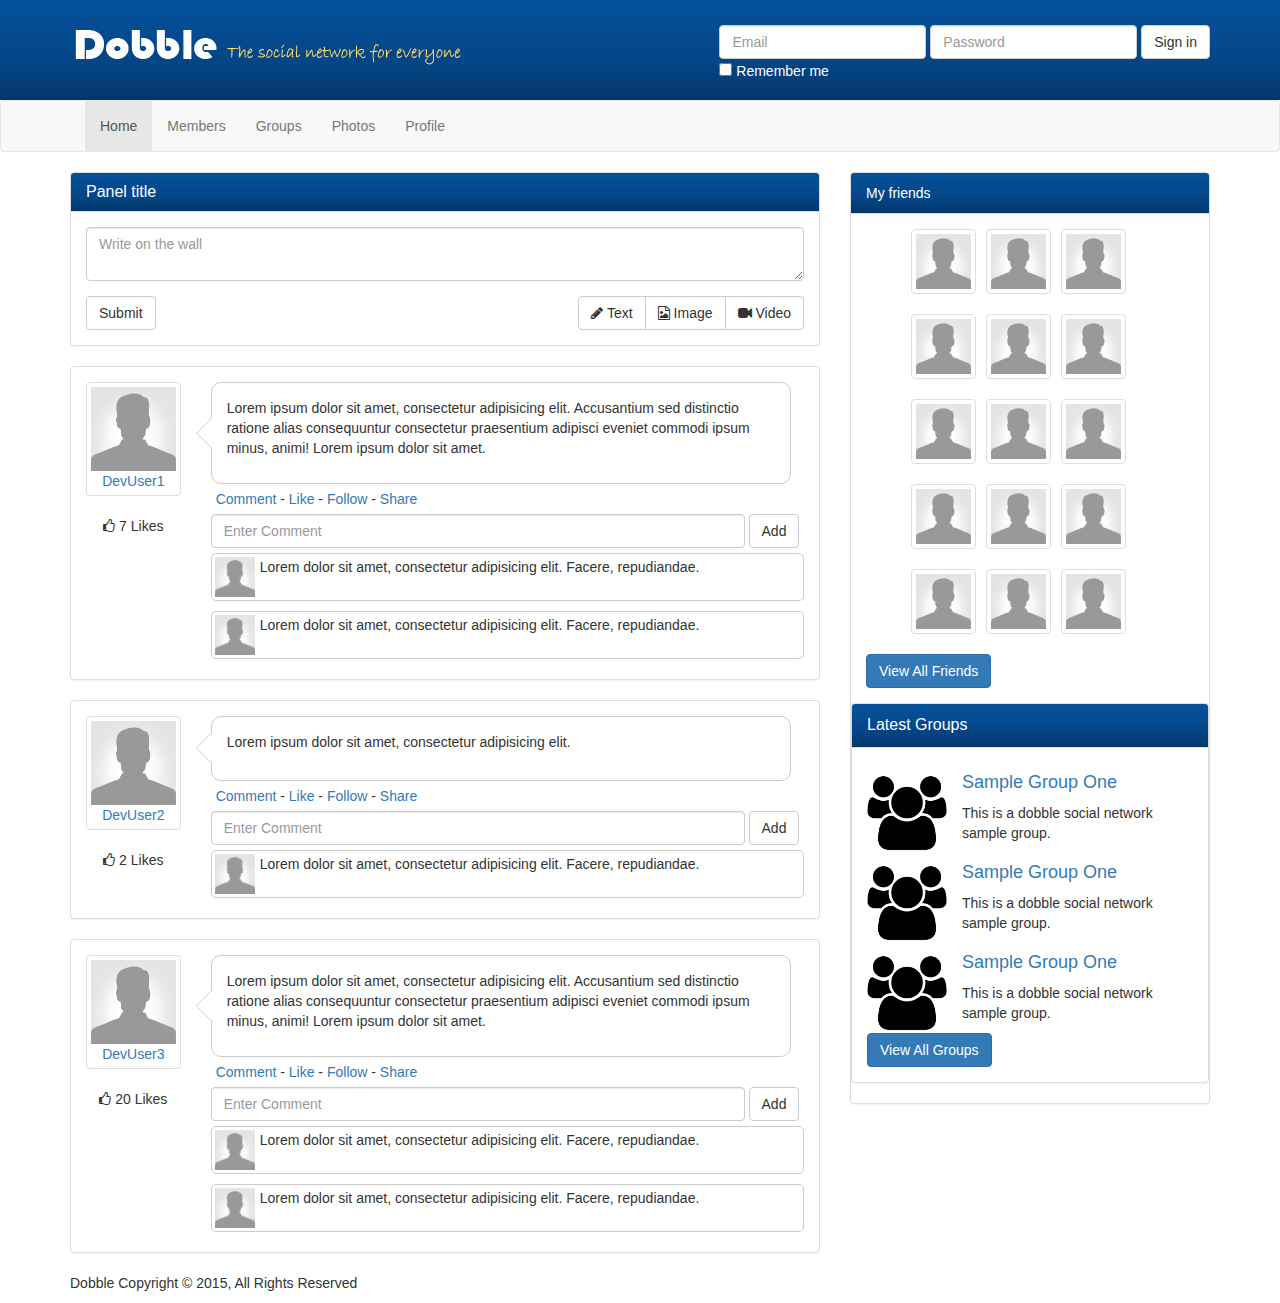
==== commit 50f5fe2c: "Correction, NOW the clearfix to groups is added (and not in the previous commit)" ====
--- a/index.html
+++ b/index.html
@@ -265,16 +265,19 @@
                                         <h4><a href="#">Sample Group One</a></h4>
                                         <p>This is a dobble social network sample group.</p>
                                     </div>
+                                    <div class="clearfix"></div>
                                     <div class="group-item">
                                         <img src="img/group.png" alt="">
                                         <h4><a href="#">Sample Group One</a></h4>
                                         <p>This is a dobble social network sample group.</p>
                                     </div>
+                                    <div class="clearfix"></div>
                                     <div class="group-item">
                                         <img src="img/group.png" alt="">
                                         <h4><a href="#">Sample Group One</a></h4>
                                         <p>This is a dobble social network sample group.</p>
                                     </div>
+                                    <div class="clearfix"></div>
                                     <div class="clearfix"><a href="#" class="btn btn-primary">View All Groups</a></div>
                                 </div>
                             </div>
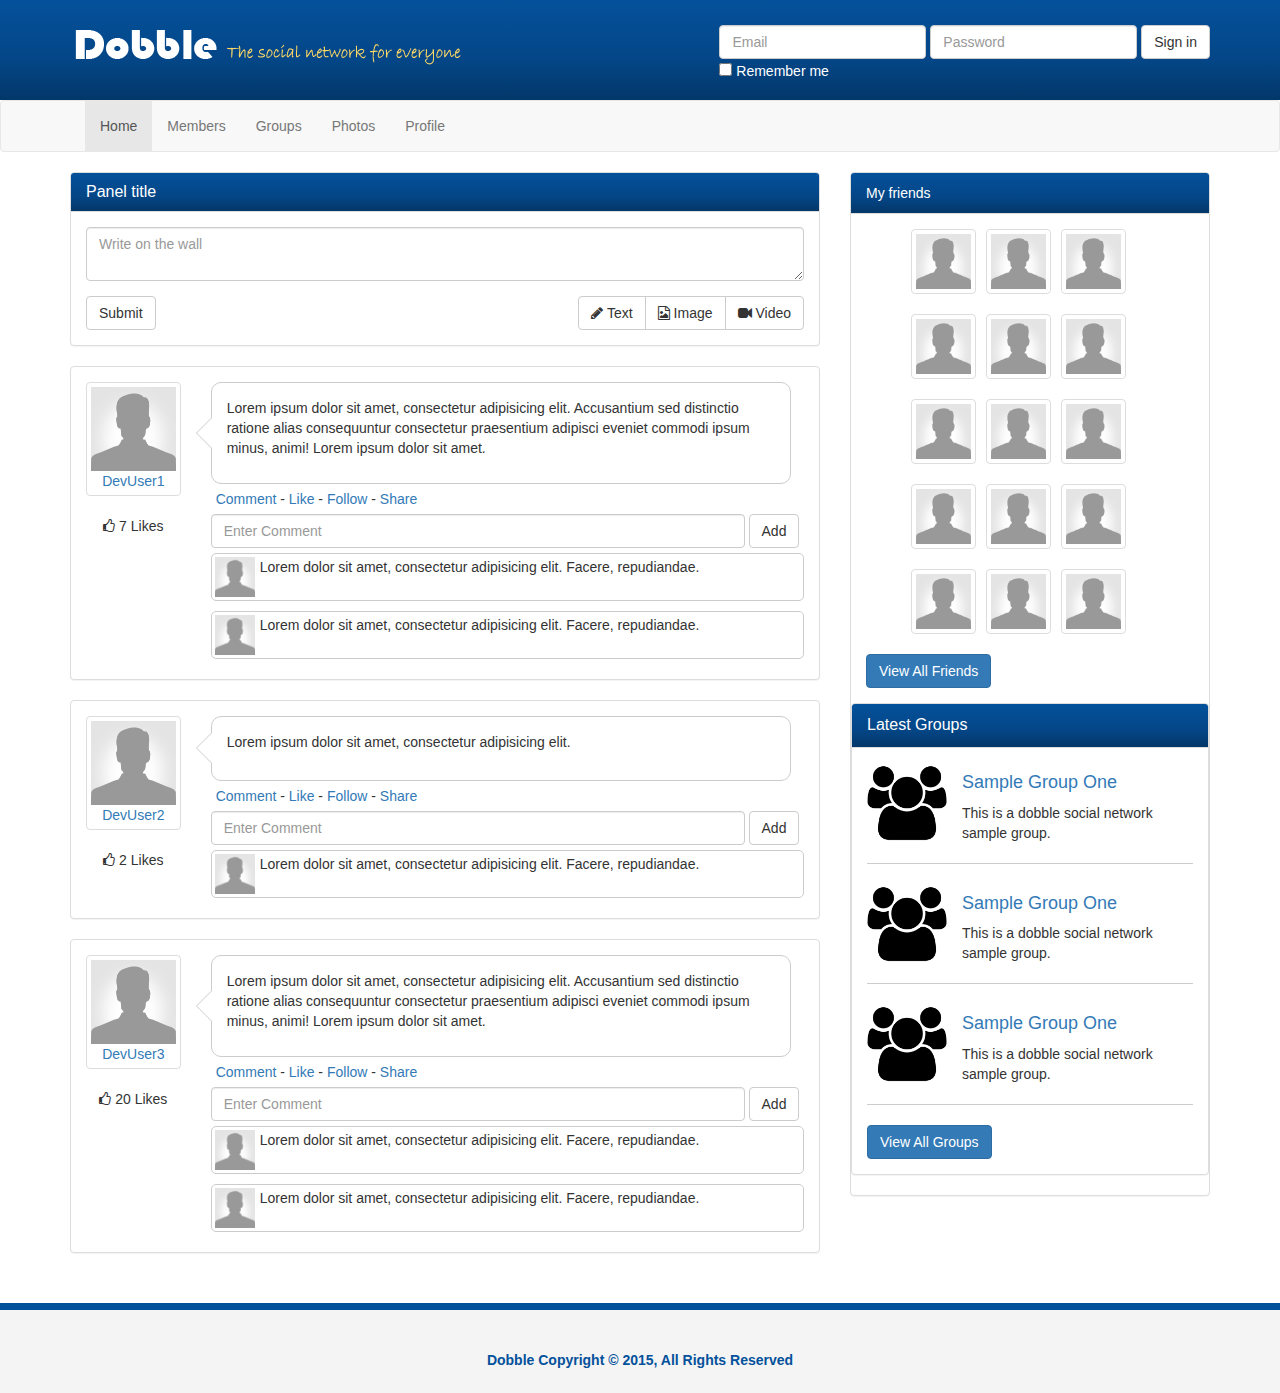
==== commit 861e4a40: "Footer: make nice" ====
--- a/index.html
+++ b/index.html
@@ -285,10 +285,12 @@
                     </div>
                 </div>
         </section>
-
-        <div class="container">
-            <p>Dobble Copyright &copy; 2015, All Rights Reserved</p>
-        </div>  
+    
+        <footer>
+            <div class="container">
+                <p>Dobble Copyright &copy; 2015, All Rights Reserved</p>
+            </div>
+        </footer>
 
 
         <!-- Bootstrap core JavaScript
--- a/css/style.css
+++ b/css/style.css
@@ -106,4 +106,22 @@
 	width: 80px;
 	float: left;
 	margin-right:15px;
+}
+
+.group-item {
+	padding-bottom: 10px;
+	margin-bottom: 20px;
+	border-bottom: 1px solid #ccc;
+	overflow: auto;
+}
+
+footer {
+	background: #f4f4f4;
+	height: 90px;
+	color: #04519b;
+	font-weight: bold;
+	text-align: center;
+	padding-top: 40px;
+	margin-top: 30px;
+	border-top: 7px solid #04519b;
 }